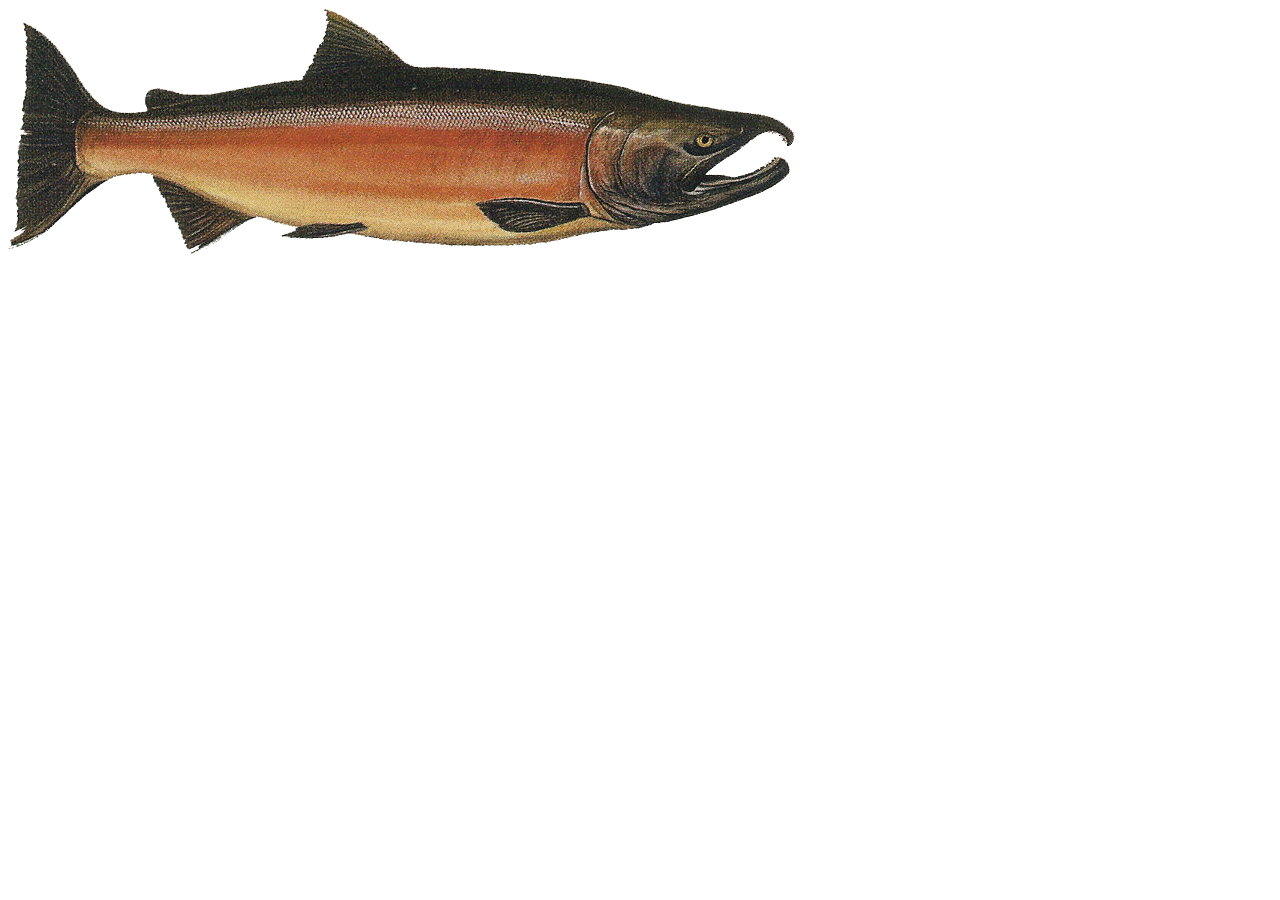
==== index.html @ 7010a257 "Update index.html" ====
<!DOCTYPE html>
<html lang="en">
<head>
  <meta charset="UTF-8">
  <meta name="viewport" content="width=device-width, initial-scale=1.0">
  <meta http-equiv = "refresh" content = "2; url = sales.html" />
  <meta http-equiv="X-UA-Compatible" content="ie=edge">
  <title>The <b>GREATEST</b> Salmon Cookies</title>
  <link rel="stylesheet" href="css/style.css">
</head>
<body>
  <header>
     <img src="images/salmon.png" id="mainLogo">
  </header>
</body>
</html>
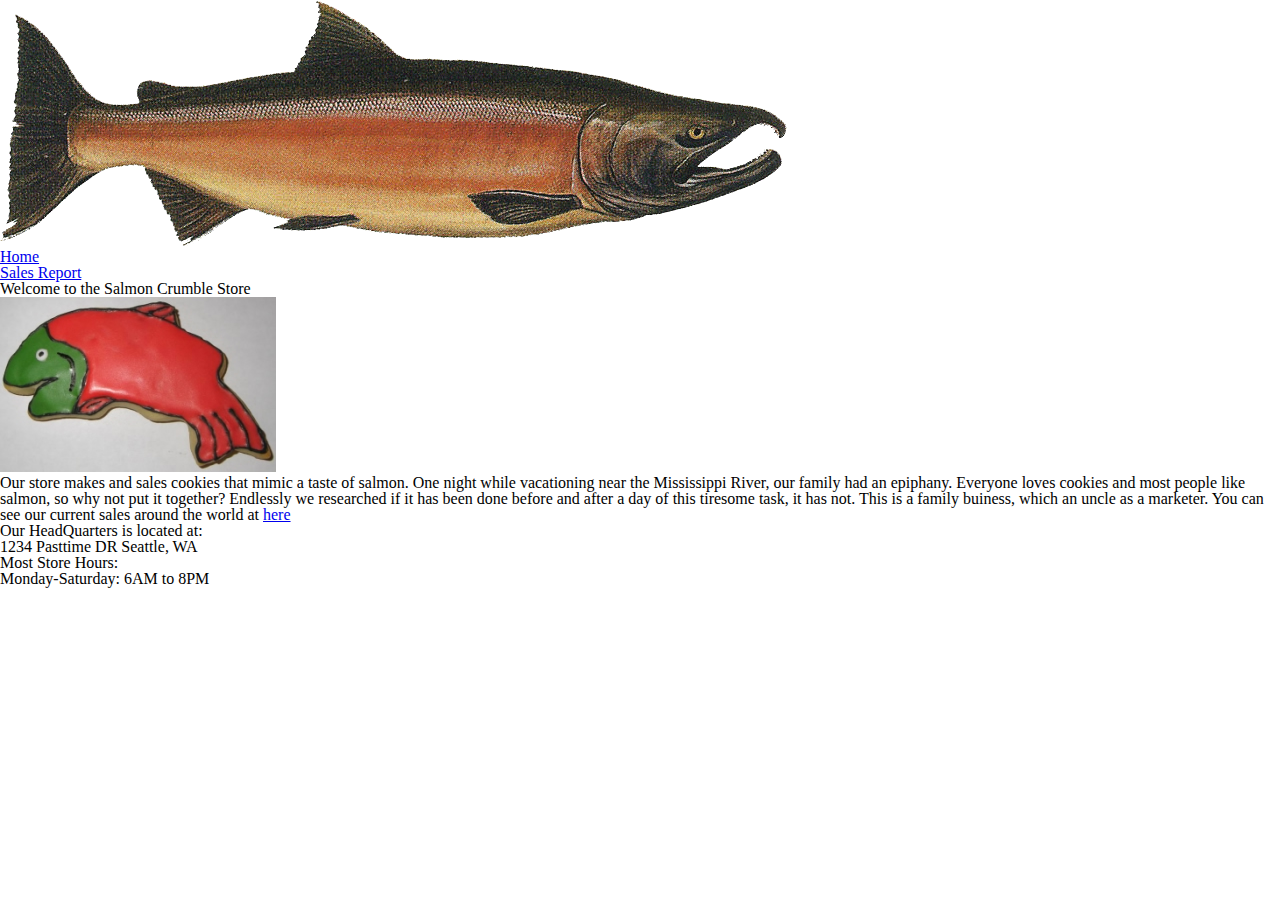
==== commit e633c25d: "add reset css" ====
--- a/index.html
+++ b/index.html
@@ -3,7 +3,7 @@
 <head>
   <meta charset="UTF-8">
   <meta name="viewport" content="width=device-width, initial-scale=1.0">
-  <meta http-equiv = "refresh" content = "2; url = sales.html" />
+  <!-- <meta http-equiv = "refresh" content = "2; url = sales.html" /> -->
   <meta http-equiv="X-UA-Compatible" content="ie=edge">
   <title>The <b>GREATEST</b> Salmon Cookies</title>
   <link rel="stylesheet" href="css/style.css">
@@ -11,6 +11,28 @@
 <body>
   <header>
      <img src="images/salmon.png" id="mainLogo">
+     <nav>
+       <ul>
+         <li><a href="index.html">Home</a></li>
+         <li><a href="sales.html">Sales Report</a></li>
+       </ul>
+     </nav>
   </header>
+  <main>
+    <h2>Welcome to the Salmon Crumble Store</h2>
+    <section>
+      <img src="images/frosted-cookie.jpg" alt="fish cookies"/>
+      <p>Our store makes and sales cookies that mimic a taste of salmon. One night while vacationing near the Mississippi River, our family had an epiphany. Everyone loves cookies and most people like salmon, so why not put it together? Endlessly we researched if it has been done before and after a day of this tiresome task, it has not. This is a family buiness, which an uncle as a marketer. You can see our current sales around the world at <a href="sales.html">here</a></p>
+    </section>
+    
+    <section>
+      <h3>Our HeadQuarters is located at:</h3>
+      <article>1234 Pasttime DR Seattle, WA</article>
+    </section>
+    <section>
+      <h3>Most Store Hours:</h3>
+      <article>Monday-Saturday: 6AM to 8PM</article>
+    </section>
+  </main>
 </body>
 </html>
--- a/css/style.css
+++ b/css/style.css
@@ -0,0 +1 @@
+@import "reset.css"
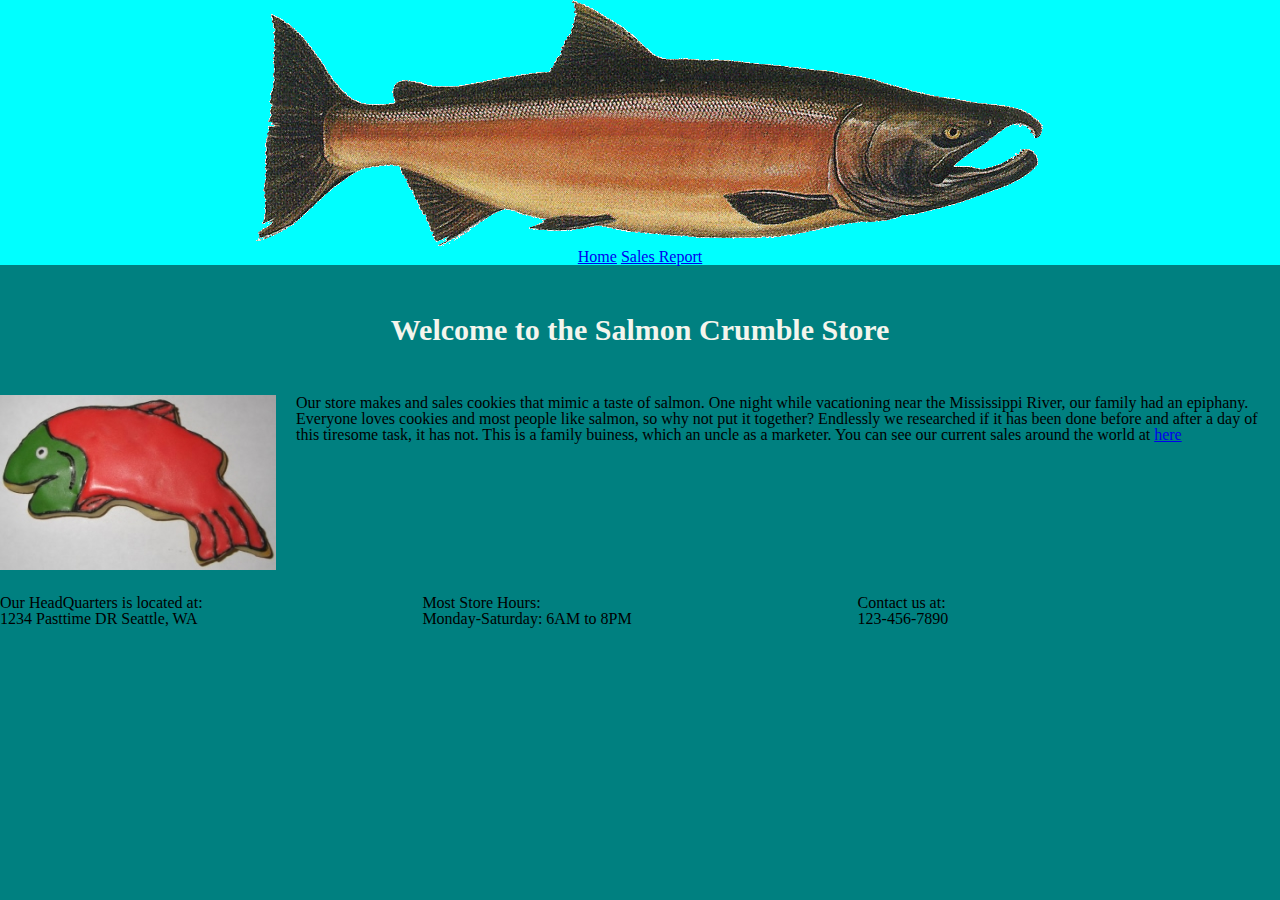
==== commit bb866c53: "Style and index page" ====
--- a/index.html
+++ b/index.html
@@ -24,15 +24,20 @@
       <img src="images/frosted-cookie.jpg" alt="fish cookies"/>
       <p>Our store makes and sales cookies that mimic a taste of salmon. One night while vacationing near the Mississippi River, our family had an epiphany. Everyone loves cookies and most people like salmon, so why not put it together? Endlessly we researched if it has been done before and after a day of this tiresome task, it has not. This is a family buiness, which an uncle as a marketer. You can see our current sales around the world at <a href="sales.html">here</a></p>
     </section>
-    
-    <section>
+    <div>
+    <section id="location">
       <h3>Our HeadQuarters is located at:</h3>
       <article>1234 Pasttime DR Seattle, WA</article>
     </section>
-    <section>
+    <section id="hours">
       <h3>Most Store Hours:</h3>
       <article>Monday-Saturday: 6AM to 8PM</article>
     </section>
+    <section id="contact">
+      <h3>Contact us at:</h3>
+      <article>123-456-7890</article>
+    </section>
+  </div>
   </main>
 </body>
 </html>
--- a/css/style.css
+++ b/css/style.css
@@ -1 +1,90 @@
-@import "reset.css"
+  @import "reset.css";
+  header {
+    background-color: cyan;
+  }
+
+  #mainLogo {
+    position: relative;
+    margin: 0 20%;
+  }
+
+  nav {
+    text-align: center;
+  }
+
+  li {
+    display: inline;
+  }
+
+  table {
+    position: relative;
+    text-align: center;
+    margin: 10px 1%;
+  }
+
+  th {
+    font-weight: bold;
+  }
+
+  th, td {
+    height: 10px;
+    padding: 10px;
+    border-bottom: 1px solid black;
+    background-color: rgba(158, 21, 21, 10%);
+    border: 1px solid black;
+    border-collapse: collapse;
+    border-spacing: 5px;
+  }
+
+  td:hover {
+    background-color: #f5f5f5;
+  }
+
+  body {
+    background-color: teal;
+  }
+
+  h2 {
+    text-align: center;
+    font-size: 30px;
+    font-weight: bold;
+    color: rgb(244, 245, 237);
+    margin: 50px 0;
+  }
+
+  img[alt~="fish"] {
+    float: left;
+    margin-right: 20px;
+  }
+
+  p {
+    height: 200px;
+    margin: 0 10px 0 20px;
+  }
+
+  #location {
+    float: left;
+    position: relative;
+    margin: 0 auto;
+    width: 33%;
+  }
+
+  #hours {
+    position: relative;
+    margin: 0 auto;
+    width: 33%;
+    float: left;
+  }
+
+  #contact {
+    float: right;
+    position: relative;
+    margin: 0 auto;
+    width: 33%;
+  }
+
+  h3 {
+    display: inline;
+    position: relative;
+    margin: 0 auto;
+  }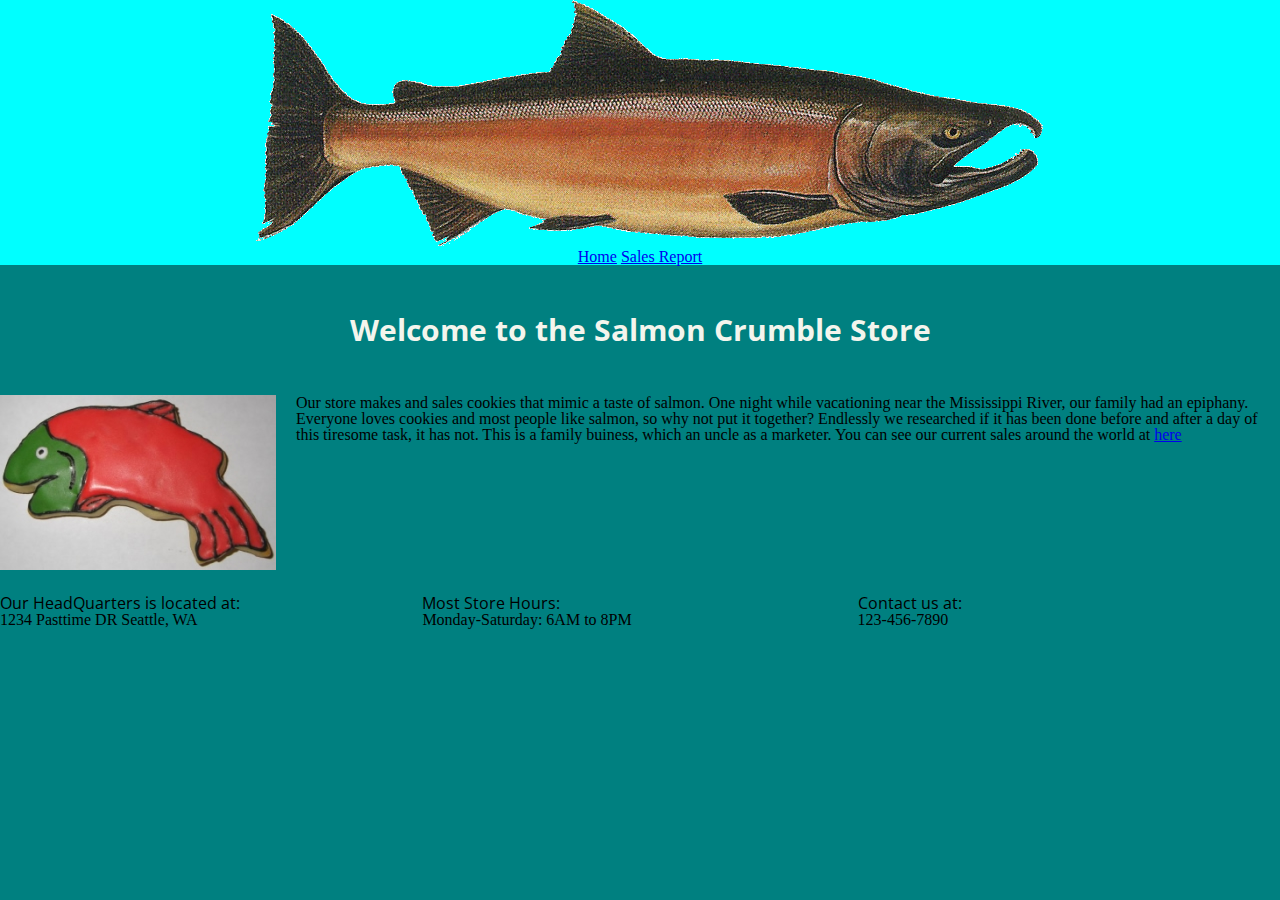
==== commit 79f14d6c: "added fonts" ====
--- a/index.html
+++ b/index.html
@@ -5,8 +5,9 @@
   <meta name="viewport" content="width=device-width, initial-scale=1.0">
   <!-- <meta http-equiv = "refresh" content = "2; url = sales.html" /> -->
   <meta http-equiv="X-UA-Compatible" content="ie=edge">
-  <title>The <b>GREATEST</b> Salmon Cookies</title>
+  <title>The GREATEST Salmon Cookies</title>
   <link rel="stylesheet" href="css/style.css">
+  <link href="https://fonts.googleapis.com/css?family=Open+Sans&display=swap" rel="stylesheet">
 </head>
 <body>
   <header>
--- a/css/style.css
+++ b/css/style.css
@@ -1,4 +1,9 @@
   @import "reset.css";
+
+* {
+  font-family: Georgia, 'Times New Roman', Times, serif;
+}
+  
   header {
     background-color: cyan;
   }
@@ -50,6 +55,7 @@
     font-weight: bold;
     color: rgb(244, 245, 237);
     margin: 50px 0;
+    font-family: 'Open Sans', sans-serif;
   }
 
   img[alt~="fish"] {
@@ -87,4 +93,33 @@
     display: inline;
     position: relative;
     margin: 0 auto;
+    font-family: 'Open Sans', sans-serif;
+  }
+
+  h1 {
+    text-align: center;
+    font-size: 19px;
+    font-weight: bolder;
+    font-family: 'Open Sans', sans-serif;
+  }
+
+  #salesTable {
+    margin-top: 50px;
+    font-family: Arial, Helvetica, sans-serif;
+    color: darkgrey;
+  }
+
+  #forms {
+    background-color: goldenrod;
+    height: 150px;
+  }
+
+  #salesLocation {
+    display: inline-block;
+  }
+
+   label > span{
+    position: relative;
+  
+
   }